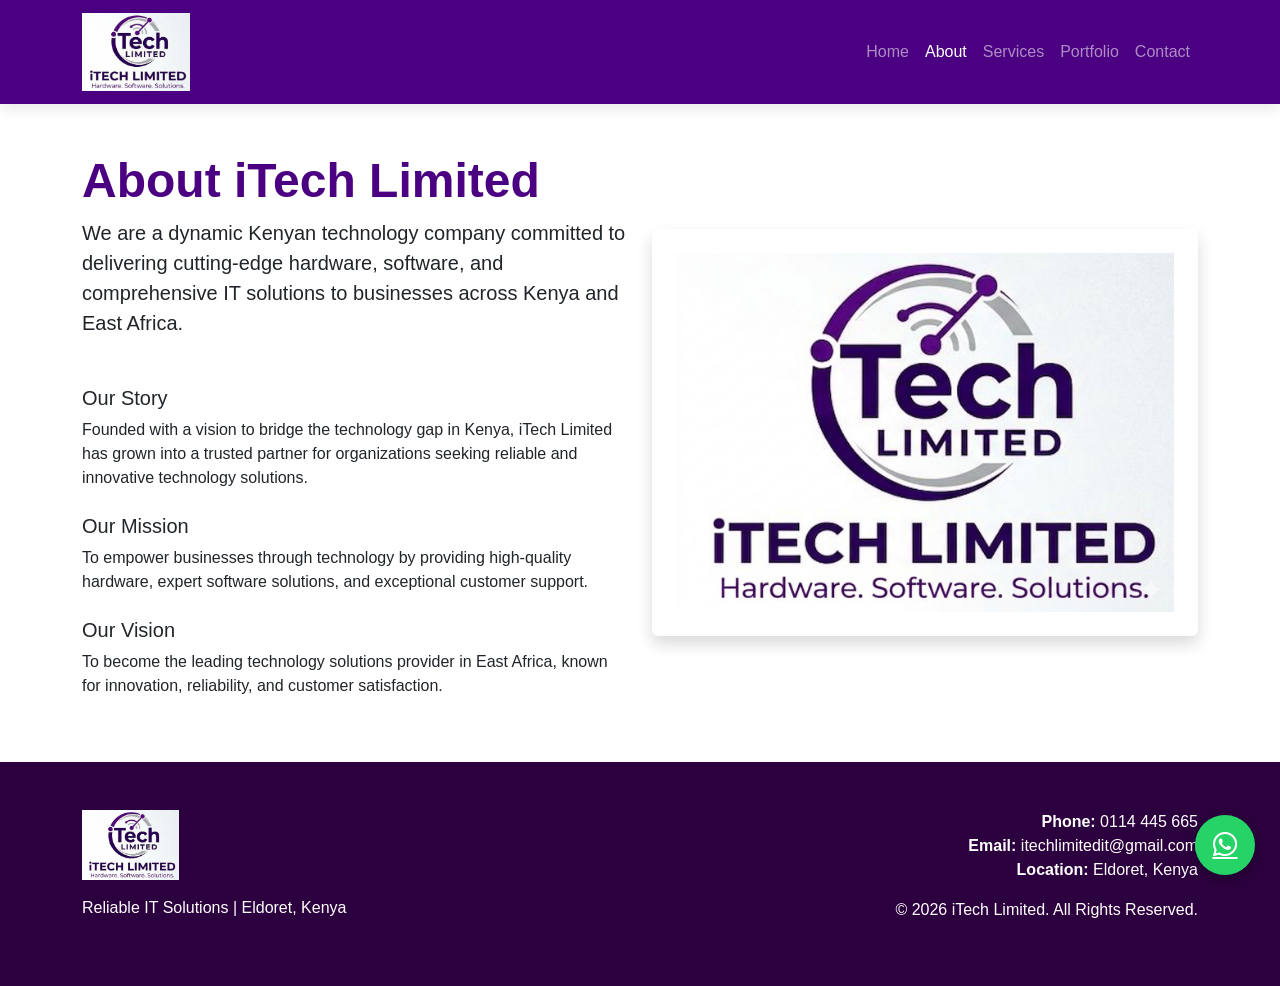
==== about.html @ cff9e3ab "Initial website upload" ====
<!DOCTYPE html>
<html lang="en">
<head>
    <meta charset="UTF-8">
    <meta name="viewport" content="width=device-width, initial-scale=1.0">
    <title>About Us - iTech Limited</title>
    <link href="https://cdn.jsdelivr.net/npm/bootstrap@5.3.3/dist/css/bootstrap.min.css" rel="stylesheet">
    <link rel="stylesheet" href="https://cdnjs.cloudflare.com/ajax/libs/font-awesome/6.6.0/css/all.min.css">
    <link rel="stylesheet" href="assets/css/style.css">
</head>
<body>
    <!-- Navbar -->
    <nav class="navbar navbar-expand-lg navbar-dark sticky-top">
        <div class="container">
            <a class="navbar-brand" href="index.html">
                <img src="assets/images/logo.png" alt="iTech Limited">
            </a>
            <button class="navbar-toggler" type="button" data-bs-toggle="collapse" data-bs-target="#navbarNav">
                <span class="navbar-toggler-icon"></span>
            </button>
            <div class="collapse navbar-collapse" id="navbarNav">
                <ul class="navbar-nav ms-auto">
                    <li class="nav-item"><a class="nav-link" href="index.html">Home</a></li>
                    <li class="nav-item"><a class="nav-link active" href="about.html">About</a></li>
                    <li class="nav-item"><a class="nav-link" href="services.html">Services</a></li>
                    <li class="nav-item"><a class="nav-link" href="portfolio.html">Portfolio</a></li>
                    <li class="nav-item"><a class="nav-link" href="contact.html">Contact</a></li>
                </ul>
            </div>
        </div>
    </nav>

    <section class="py-5">
        <div class="container">
            <div class="row align-items-center">
                <div class="col-lg-6">
                    <h2 class="display-5 fw-bold" style="color: var(--primary);">About iTech Limited</h2>
                    <p class="lead">We are a dynamic Kenyan technology company committed to delivering cutting-edge hardware, software, and comprehensive IT solutions to businesses across Kenya and East Africa.</p>
                    
                    <h5 class="mt-5">Our Story</h5>
                    <p>Founded with a vision to bridge the technology gap in Kenya, iTech Limited has grown into a trusted partner for organizations seeking reliable and innovative technology solutions.</p>
                    
                    <h5 class="mt-4">Our Mission</h5>
                    <p>To empower businesses through technology by providing high-quality hardware, expert software solutions, and exceptional customer support.</p>
                    
                    <h5 class="mt-4">Our Vision</h5>
                    <p>To become the leading technology solutions provider in East Africa, known for innovation, reliability, and customer satisfaction.</p>
                </div>
                <div class="col-lg-6">
                    <img src="assets/images/logo.png" alt="iTech Limited" class="img-fluid rounded shadow about-card p-4" style="background: white;">
                </div>
            </div>
        </div>
    </section>

    <footer class="text-white py-5">
        <div class="container">
            <div class="row">
                <div class="col-md-6">
                    <img src="assets/images/logo.png" alt="Logo" style="height: 70px;">
                    <p class="mt-3">Reliable IT Solutions | Eldoret, Kenya</p>
                </div>
                <div class="col-md-6 text-md-end">
                    <p><strong>Phone:</strong> 0114 445 665<br>
                       <strong>Email:</strong> itechlimitedit@gmail.com<br>
                       <strong>Location:</strong> Eldoret, Kenya</p>
                    <p>&copy; 2026 iTech Limited. All Rights Reserved.</p>
                </div>
            </div>
        </div>
    </footer>

    <!-- WhatsApp Floating Button -->
    <a href="https://wa.me/254114445665" target="_blank" class="whatsapp-float">
        <i class="fab fa-whatsapp"></i>
    </a>

    <script src="https://cdn.jsdelivr.net/npm/bootstrap@5.3.3/dist/js/bootstrap.bundle.min.js"></script>
    <script src="assets/js/script.js"></script>
</body>
</html>
---- assets/css/style.css ----
:root {
    --primary: #4B0082;
    --accent: #6A0DAD;
    --light: #F8F9FA;
}

body {
    font-family: 'Segoe UI', Tahoma, Geneva, Verdana, sans-serif;
}

.navbar {
    background: var(--primary) !important;
    box-shadow: 0 4px 15px rgba(0,0,0,0.1);
}

.navbar-brand img {
    height: 78px;           /* Bigger logo on index */
    width: auto;
}

.hero {
    background: linear-gradient(rgba(75, 0, 130, 0.88), rgba(75, 0, 130, 0.88)), 
                url('../assets/images/poster.jpg');
    background-size: cover;
    background-position: center;
    color: white;
    padding: 160px 0 120px;
}

.service-card, .about-card {
    transition: all 0.3s ease;
    border: none;
    box-shadow: 0 5px 15px rgba(0,0,0,0.08);
}

.service-card:hover, .about-card:hover {
    transform: translateY(-10px);
    box-shadow: 0 15px 30px rgba(75, 0, 130, 0.15);
}

/* WhatsApp Floating Button */
.whatsapp-float {
    position: fixed;
    bottom: 25px;
    right: 25px;
    background: #25D366;
    color: white;
    width: 60px;
    height: 60px;
    border-radius: 50%;
    display: flex;
    align-items: center;
    justify-content: center;
    font-size: 28px;
    box-shadow: 0 4px 12px rgba(0,0,0,0.3);
    z-index: 1000;
    transition: all 0.3s;
}

.whatsapp-float:hover {
    transform: scale(1.1);
    background: #20ba5c;
}

footer {
    background: #2C003E;
}
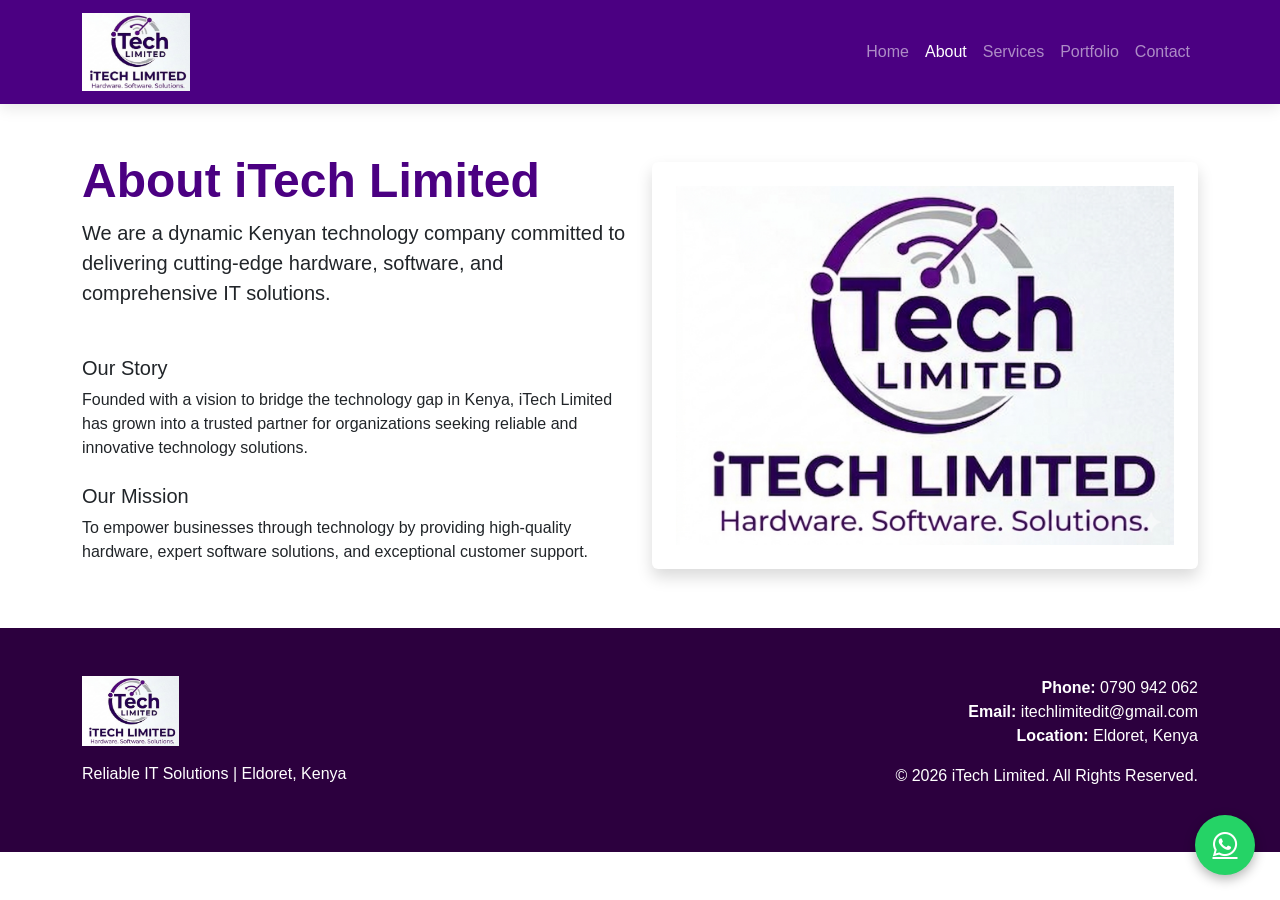
==== commit 9e810a64: "Update about.html" ====
--- a/about.html
+++ b/about.html
@@ -4,6 +4,7 @@
     <meta charset="UTF-8">
     <meta name="viewport" content="width=device-width, initial-scale=1.0">
     <title>About Us - iTech Limited</title>
+    <link rel="icon" href="favicon.ico" type="image/x-icon">
     <link href="https://cdn.jsdelivr.net/npm/bootstrap@5.3.3/dist/css/bootstrap.min.css" rel="stylesheet">
     <link rel="stylesheet" href="https://cdnjs.cloudflare.com/ajax/libs/font-awesome/6.6.0/css/all.min.css">
     <link rel="stylesheet" href="assets/css/style.css">
@@ -35,16 +36,13 @@
             <div class="row align-items-center">
                 <div class="col-lg-6">
                     <h2 class="display-5 fw-bold" style="color: var(--primary);">About iTech Limited</h2>
-                    <p class="lead">We are a dynamic Kenyan technology company committed to delivering cutting-edge hardware, software, and comprehensive IT solutions to businesses across Kenya and East Africa.</p>
+                    <p class="lead">We are a dynamic Kenyan technology company committed to delivering cutting-edge hardware, software, and comprehensive IT solutions.</p>
                     
                     <h5 class="mt-5">Our Story</h5>
                     <p>Founded with a vision to bridge the technology gap in Kenya, iTech Limited has grown into a trusted partner for organizations seeking reliable and innovative technology solutions.</p>
                     
                     <h5 class="mt-4">Our Mission</h5>
                     <p>To empower businesses through technology by providing high-quality hardware, expert software solutions, and exceptional customer support.</p>
-                    
-                    <h5 class="mt-4">Our Vision</h5>
-                    <p>To become the leading technology solutions provider in East Africa, known for innovation, reliability, and customer satisfaction.</p>
                 </div>
                 <div class="col-lg-6">
                     <img src="assets/images/logo.png" alt="iTech Limited" class="img-fluid rounded shadow about-card p-4" style="background: white;">
@@ -61,7 +59,7 @@
                     <p class="mt-3">Reliable IT Solutions | Eldoret, Kenya</p>
                 </div>
                 <div class="col-md-6 text-md-end">
-                    <p><strong>Phone:</strong> 0114 445 665<br>
+                    <p><strong>Phone:</strong> 0790 942 062<br>
                        <strong>Email:</strong> itechlimitedit@gmail.com<br>
                        <strong>Location:</strong> Eldoret, Kenya</p>
                     <p>&copy; 2026 iTech Limited. All Rights Reserved.</p>
@@ -70,12 +68,11 @@
         </div>
     </footer>
 
-    <!-- WhatsApp Floating Button -->
-    <a href="https://wa.me/254114445665" target="_blank" class="whatsapp-float">
+    <a href="https://wa.me/254790942062" target="_blank" class="whatsapp-float">
         <i class="fab fa-whatsapp"></i>
     </a>
 
     <script src="https://cdn.jsdelivr.net/npm/bootstrap@5.3.3/dist/js/bootstrap.bundle.min.js"></script>
     <script src="assets/js/script.js"></script>
 </body>
-</html>+</html>
